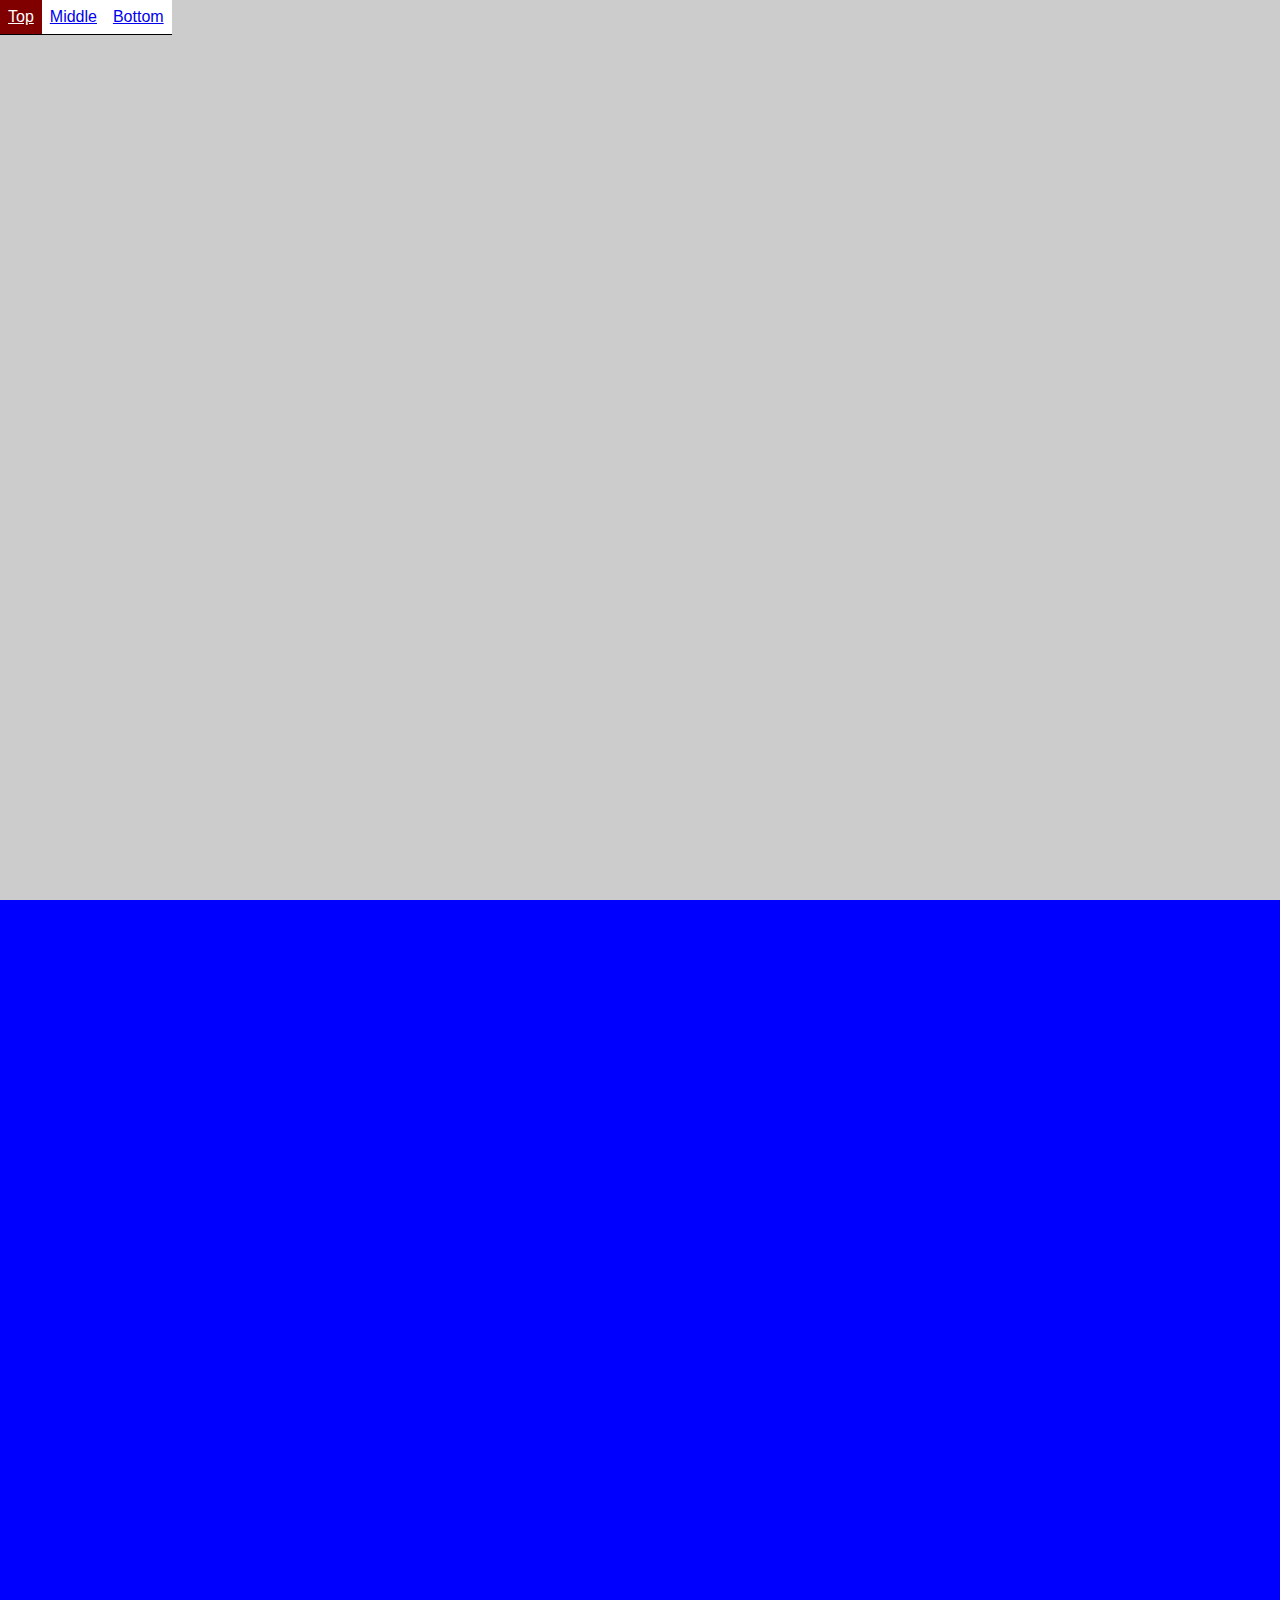
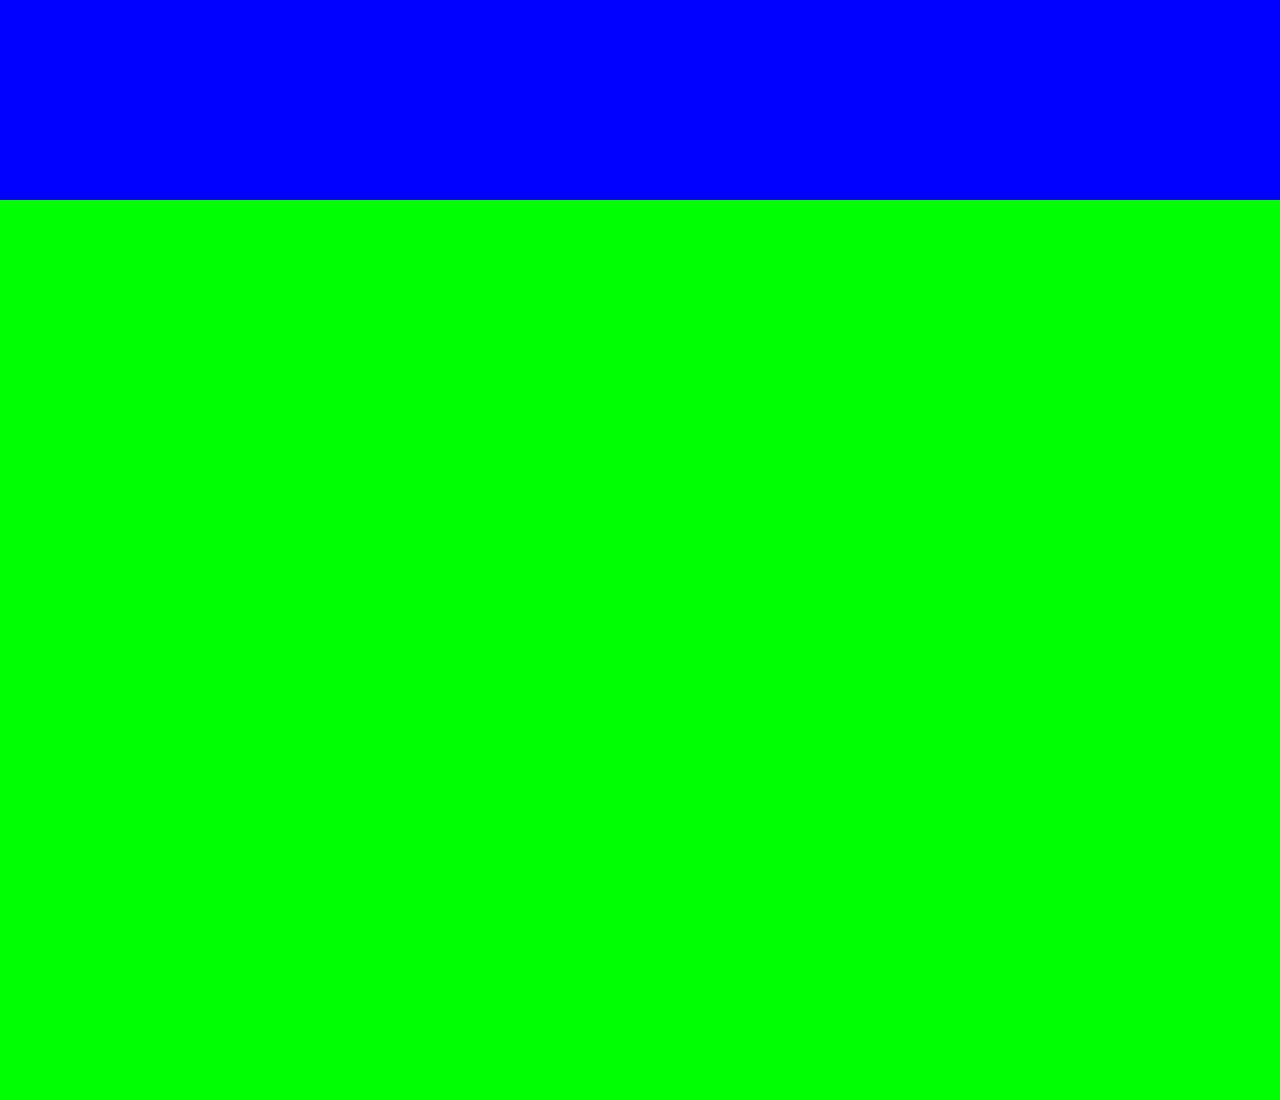
==== nav_bar_anchors/index.html @ e653db9c "Added html and css" ====
<!DOCTYPE html>
<html>
<head>
  <title>Nav bar anchors</title>
  <meta charset="UTF-8" />
  <link rel="stylesheet" href="./styles.css" />
  <script src="./index.js"></script>
</head>

<body>
<div class="menu">
  <a href="#top" class="menu-item active">Top</a>
  <a href="#middle" class="menu-item">Middle</a>
  <a href="#bottom" class="menu-item">Bottom</a>
</div>
<main>
  <div id="top" class="section"></div>
  <div id="middle" class="section"></div>
  <div id="bottom" class="section"></div>
</main>
</body>
</html>
---- nav_bar_anchors/styles.css ----
body {
  margin: 0;
  font-family: sans-serif;
}

.menu {
  position: fixed;
  display: flex;
  justify-content: space-around;
  border-bottom: 1px solid black;
  background-color: white;
}

.menu-item {
  padding: 0.5rem;
}

.menu-item.active {
  color: white;
  background-color: maroon;
}

.section {
  height: 100vh;
}
.section:nth-child(1) {
  background: #ccc;
}
.section:nth-child(2) {
  background: #00f;
}
.section:nth-child(3) {
  background: #0f0;
}
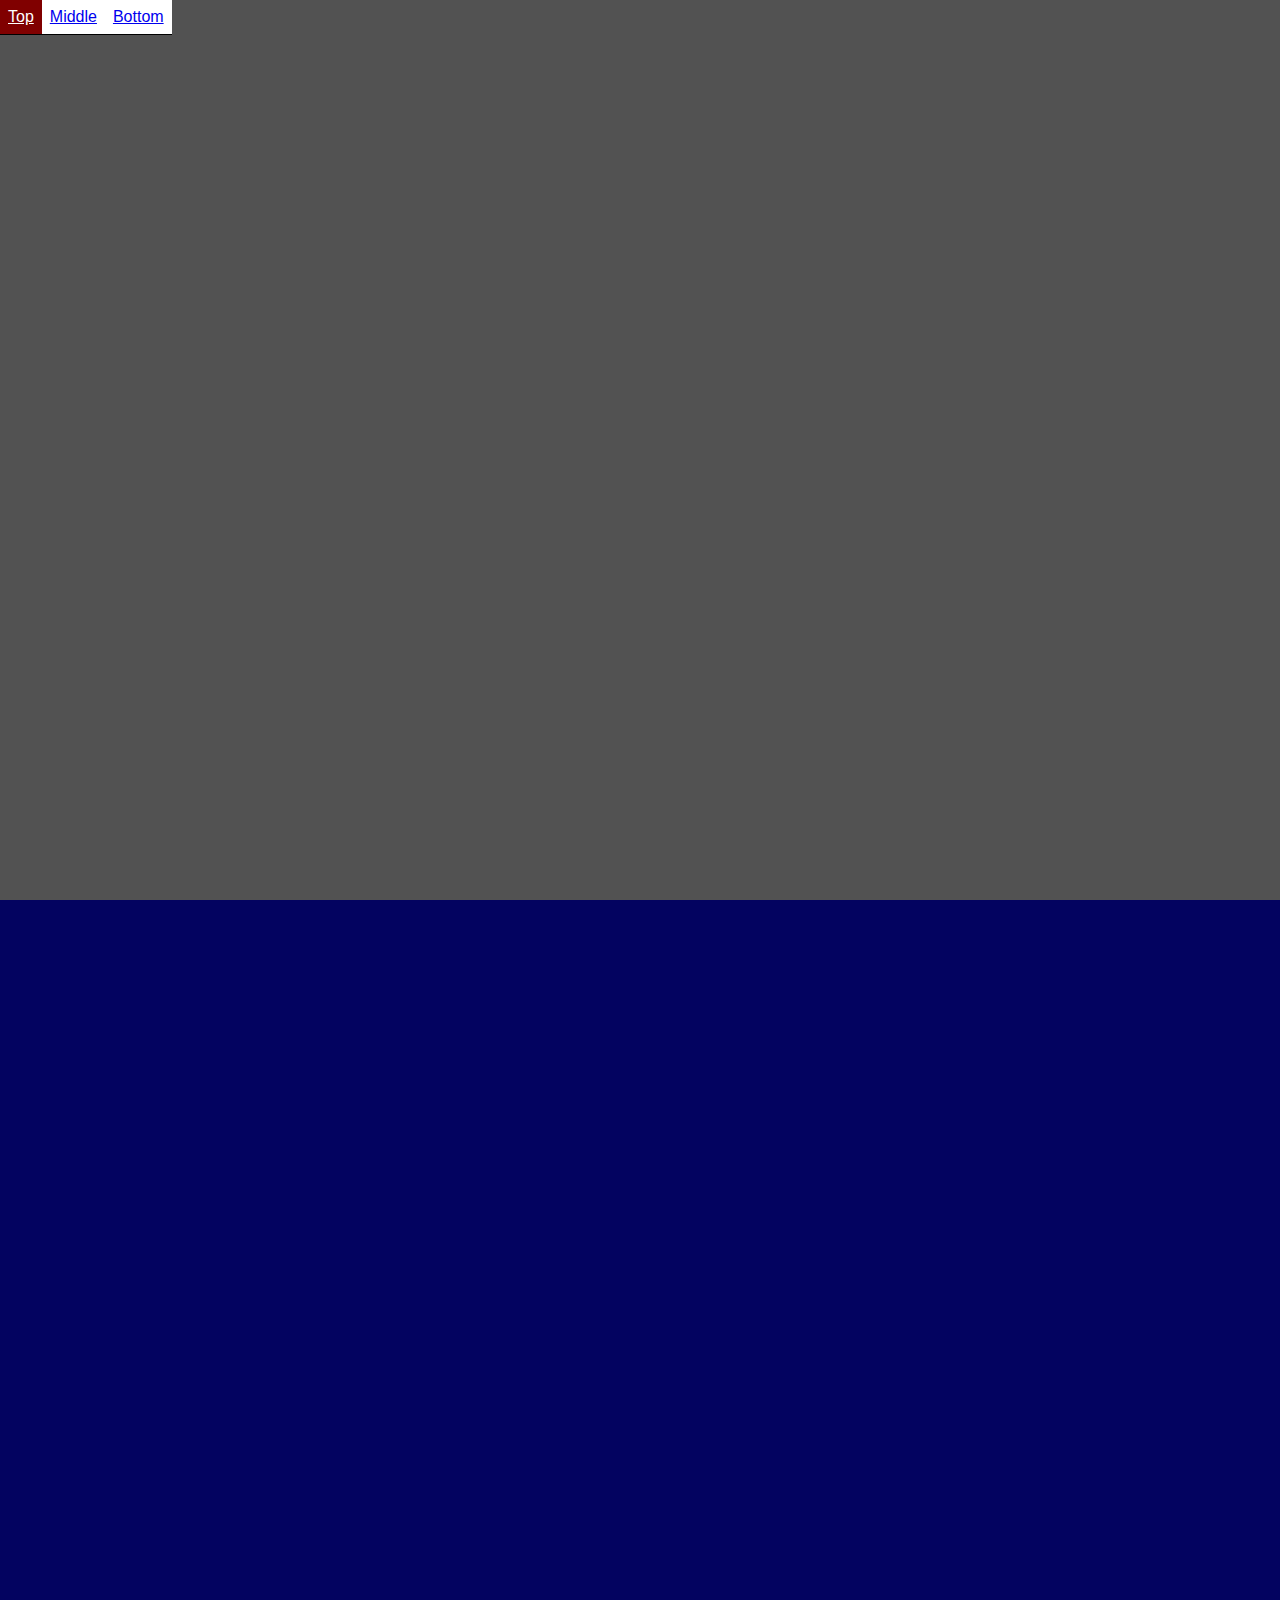
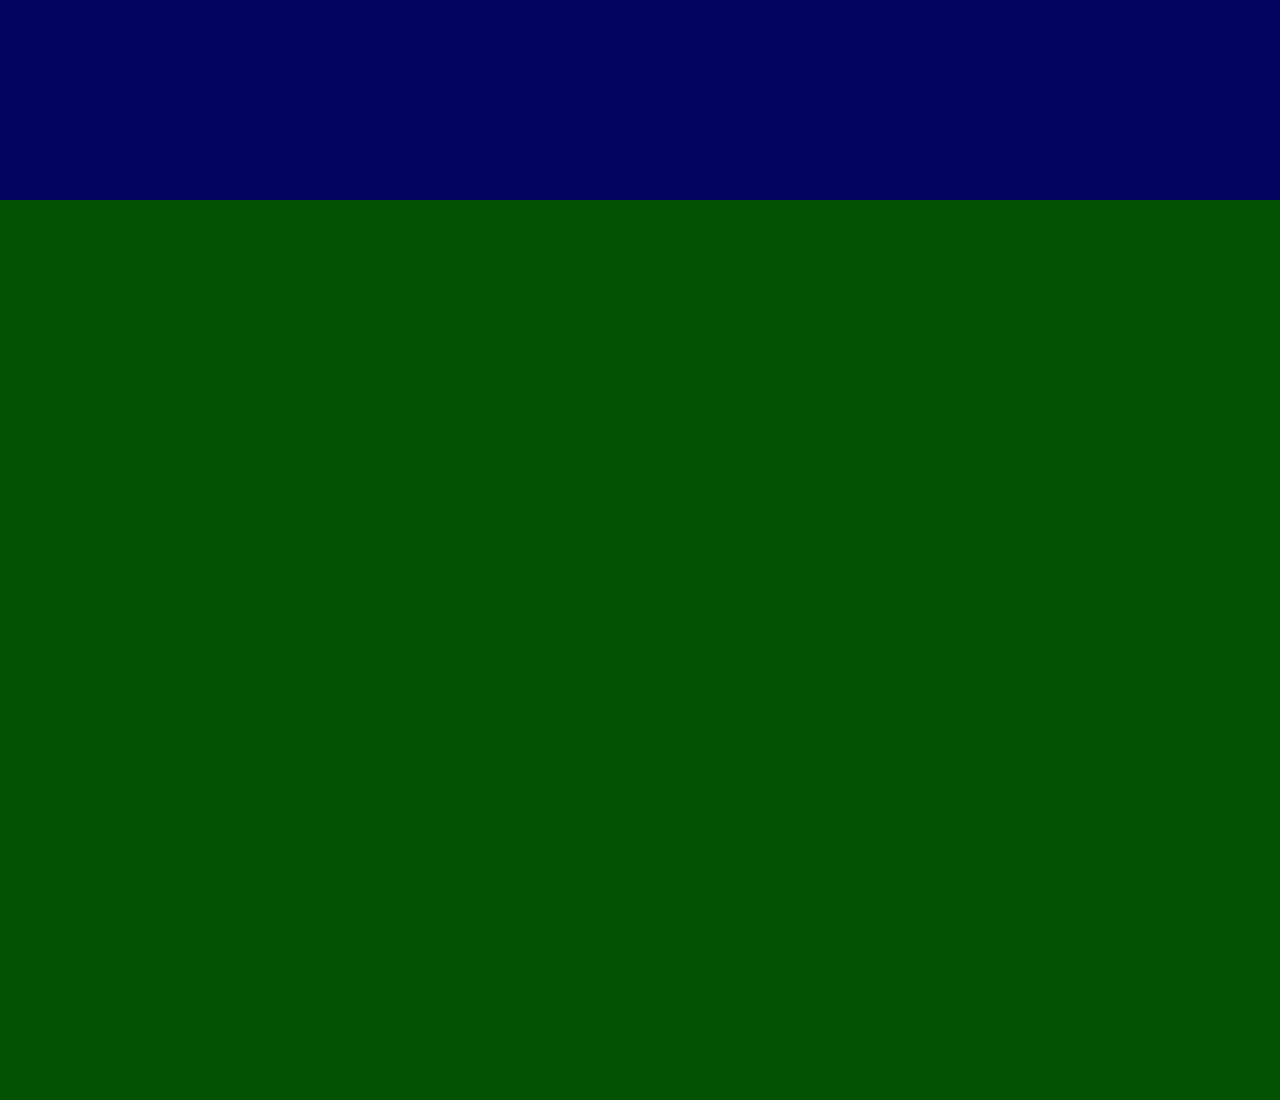
==== commit a57619db: "Added html and css" ====
--- a/nav_bar_anchors/index.html
+++ b/nav_bar_anchors/index.html
@@ -4,7 +4,7 @@
   <title>Nav bar anchors</title>
   <meta charset="UTF-8" />
   <link rel="stylesheet" href="./styles.css" />
-  <script src="./index.js"></script>
+  <script src="./index.js" defer></script>
 </head>
 
 <body>
--- a/nav_bar_anchors/styles.css
+++ b/nav_bar_anchors/styles.css
@@ -24,11 +24,11 @@
   height: 100vh;
 }
 .section:nth-child(1) {
-  background: #ccc;
+  background: #525252;
 }
 .section:nth-child(2) {
-  background: #00f;
+  background: #030360;
 }
 .section:nth-child(3) {
-  background: #0f0;
+  background: #035203;
 }
